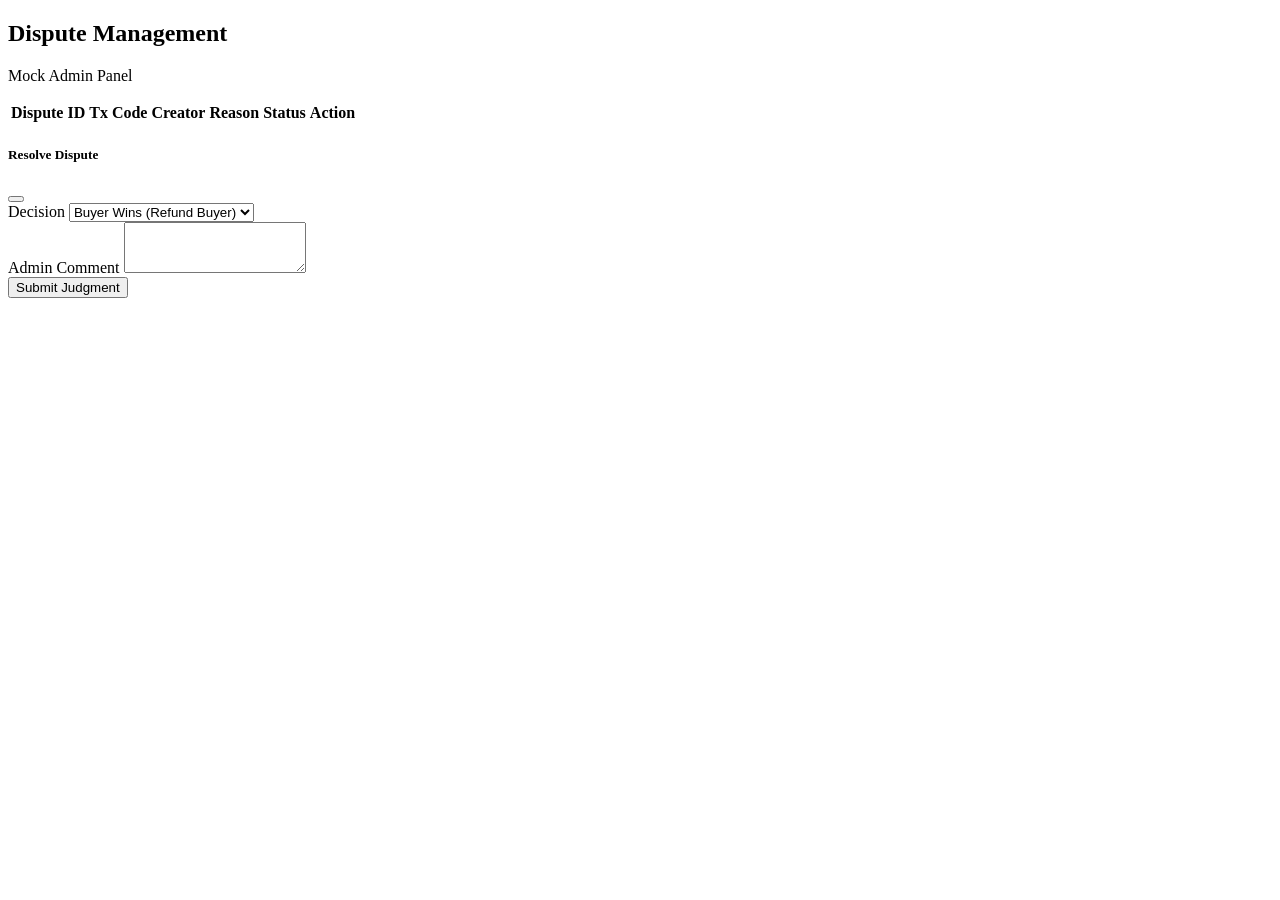
==== src/main/resources/templates/admin/disputes.html @ e76bd581 "first commit" ====
<!doctype html>
<html
  xmlns:th="http://www.thymeleaf.org"
  xmlns:layout="http://www.ultraq.net.nz/thymeleaf/layout"
  layout:decorate="~{layout/main}"
>
  <head>
    <title>Admin - Dispute Management</title>
  </head>
  <body>
    <div layout:fragment="content">
      <h2>Dispute Management</h2>
      <p>Mock Admin Panel</p>

      <div class="card">
        <div class="card-body">
          <table class="table">
            <thead>
              <tr>
                <th>Dispute ID</th>
                <th>Tx Code</th>
                <th>Creator</th>
                <th>Reason</th>
                <th>Status</th>
                <th>Action</th>
              </tr>
            </thead>
            <tbody id="disputeRows">
              <!-- AJAX -->
            </tbody>
          </table>
        </div>
      </div>

      <!-- Resolve Modal -->
      <div class="modal fade" id="resolveModal" tabindex="-1">
        <div class="modal-dialog">
          <div class="modal-content">
            <div class="modal-header">
              <h5 class="modal-title">Resolve Dispute</h5>
              <button
                type="button"
                class="btn-close"
                data-bs-dismiss="modal"
              ></button>
            </div>
            <div class="modal-body">
              <input type="hidden" id="resolveId" />
              <div class="mb-3">
                <label class="form-label">Decision</label>
                <select id="resolveDecision" class="form-select">
                  <option value="RESOLVED_BUYER_WINS">
                    Buyer Wins (Refund Buyer)
                  </option>
                  <option value="RESOLVED_SELLER_WINS">
                    Seller Wins (Pay Seller)
                  </option>
                  <option value="RESOLVED_MUTUAL">Mutual/Cancel</option>
                </select>
              </div>
              <div class="mb-3">
                <label class="form-label">Admin Comment</label>
                <textarea
                  id="resolveComment"
                  class="form-control"
                  rows="3"
                ></textarea>
              </div>
            </div>
            <div class="modal-footer">
              <button
                type="button"
                class="btn btn-primary"
                onclick="submitResolution()"
              >
                Submit Judgment
              </button>
            </div>
          </div>
        </div>
      </div>
    </div>

    <div layout:fragment="scripts">
      <script>
        $(document).ready(function () {
          loadDisputes();
        });

        function loadDisputes() {
          // We need an endpoint to list all disputes.
          // DisputeApiController doesn't seem to have listAll or listByStatus exposed clearly yet.
          // Assuming we add it or just mock it.
          // Let's assume we fetch `ALL` disputes.

          // TODO: Add /api/disputes/list to Controller.
          // For now, let's create a stub in script or assume logic exists.
          // I will add the method to Controller immediately after this to ensure it works.
          $.get("/api/disputes/list", function (list) {
            let html = "";
            list.forEach((d) => {
              html += `
                            <tr>
                                <td>${d.id}</td>
                                <td>${d.transaction.transactionCode.substring(0, 8)}...</td>
                                <td>${d.creator.username || d.creator.id}</td>
                                <td>${d.reason}</td>
                                <td><span class="badge bg-warning">${d.status}</span></td>
                                <td>
                                    ${
                                      d.status === "PENDING"
                                        ? `<button class="btn btn-primary btn-sm" onclick="openResolve(${d.id})">Resolve</button>`
                                        : ""
                                    }
                                </td>
                            </tr>
                         `;
            });
            $("#disputeRows").html(html);
          });
        }

        function openResolve(id) {
          $("#resolveId").val(id);
          new bootstrap.Modal(document.getElementById("resolveModal")).show();
        }

        function submitResolution() {
          const id = $("#resolveId").val();
          const resolution = $("#resolveDecision").val();
          const comment = $("#resolveComment").val();

          $.post(
            `/api/disputes/${id}/resolve?resolution=${resolution}&comment=${encodeURIComponent(comment)}`,
            function () {
              alert("Resolved!");
              loadDisputes();
            },
          );
        }
      </script>
    </div>
  </body>
</html>
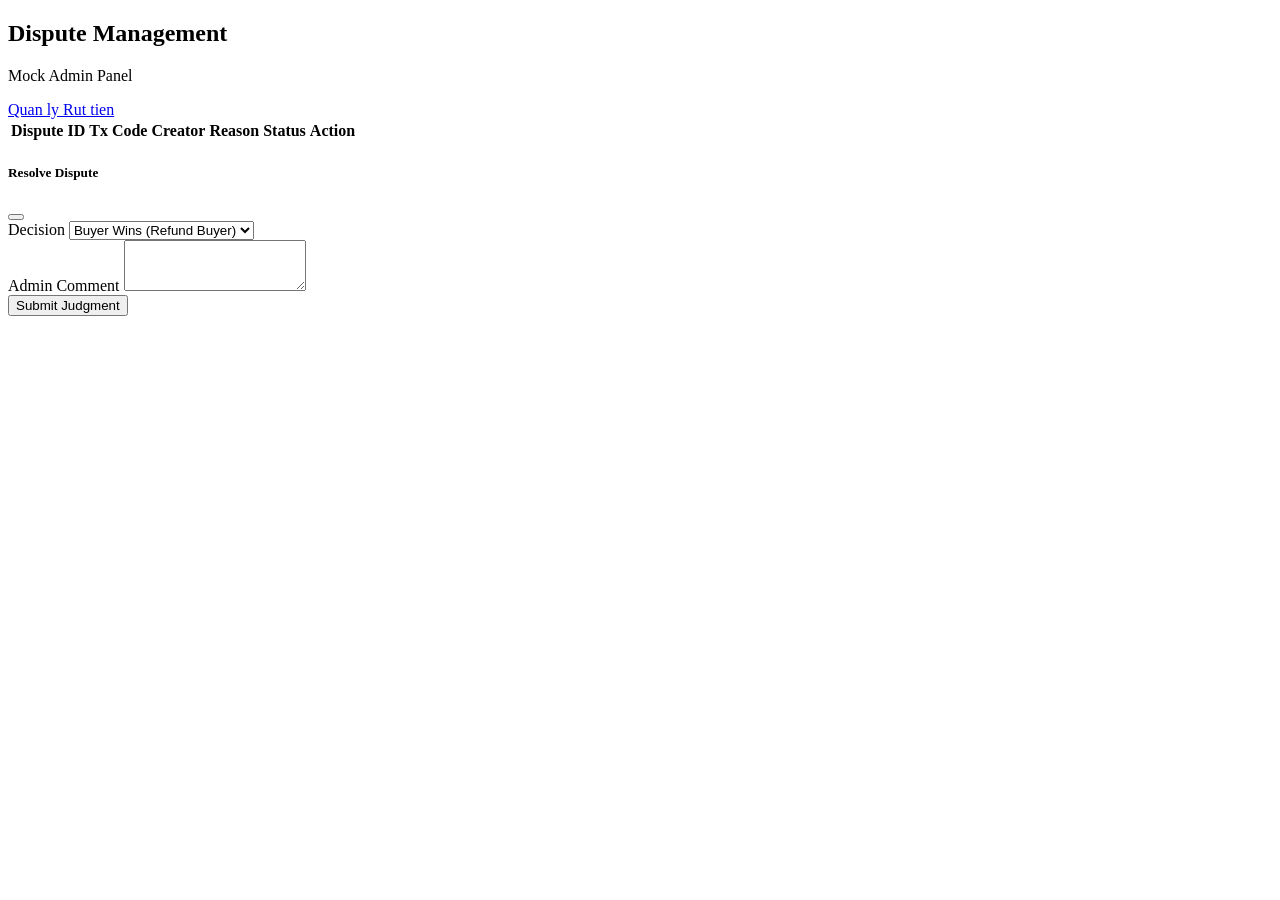
==== commit fef189df: "1.Fix security config để điều hướng sang admin sau khi đã đăng nhập 2.Chỉnh lại FE cho admin ko dùng" ====
--- a/src/main/resources/templates/admin/disputes.html
+++ b/src/main/resources/templates/admin/disputes.html
@@ -2,7 +2,7 @@
 <html
   xmlns:th="http://www.thymeleaf.org"
   xmlns:layout="http://www.ultraq.net.nz/thymeleaf/layout"
-  layout:decorate="~{layout/main}"
+  layout:decorate="~{layout/admin}"
 >
   <head>
     <title>Admin - Dispute Management</title>
@@ -12,6 +12,9 @@
       <h2>Dispute Management</h2>
       <p>Mock Admin Panel</p>
 
+      <a href="/api/wallet/withdraw/viewall" class="btn btn-outline-primary mb-3">
+        <i class="bi bi-cash-stack me-2"></i>Quan ly Rut tien
+      </a>
       <div class="card">
         <div class="card-body">
           <table class="table">
